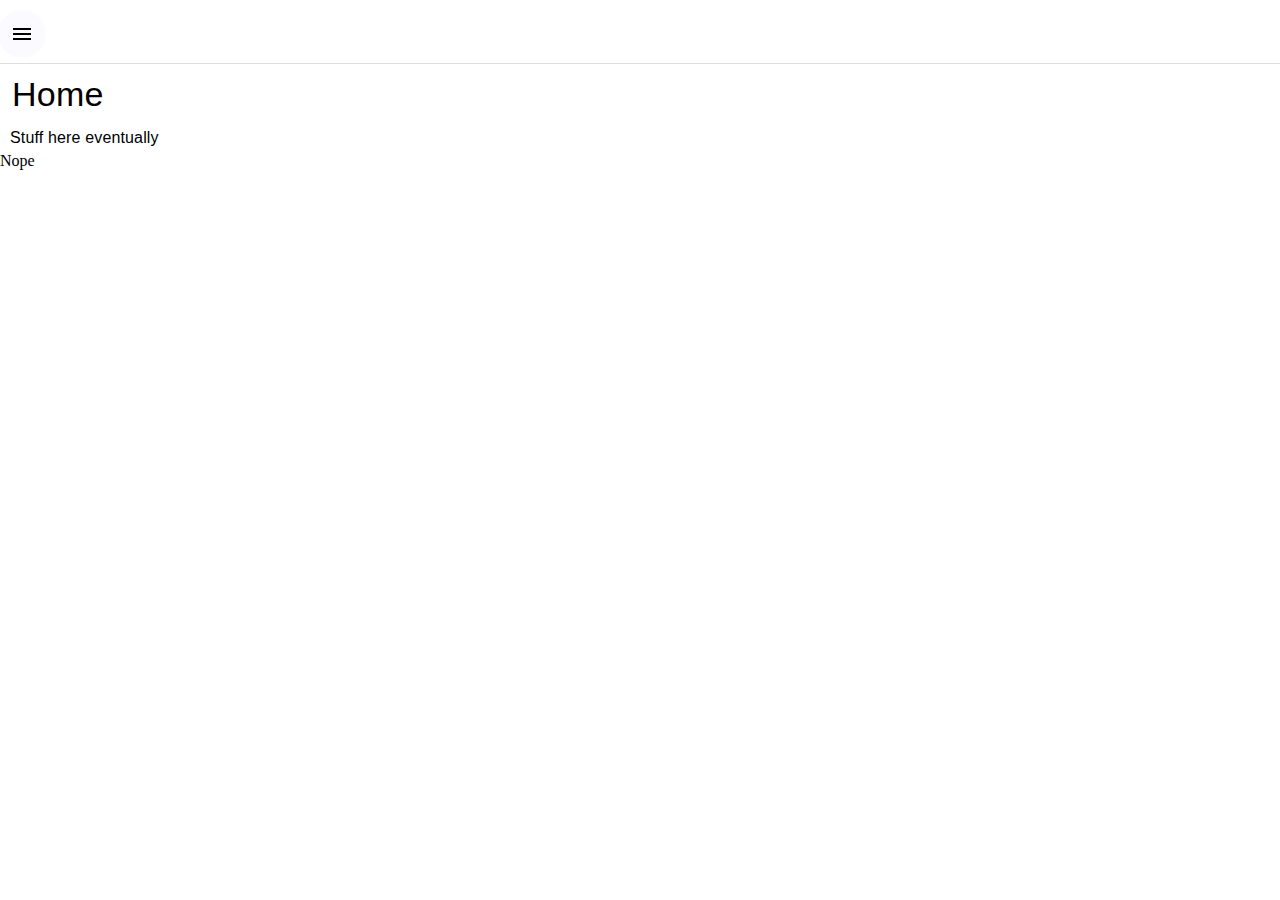
==== index.html @ ed19c72e "prints" ====
<!doctype html><html lang="en"><head><meta charset="utf-8"/><link rel="icon" href="/favicon.ico"/><meta name="viewport" content="width=device-width,initial-scale=1"/><meta name="theme-color" content="#000000"/><meta name="description" content="Web site created using create-react-app"/><link rel="apple-touch-icon" href="/logo192.png"/><link rel="manifest" href="/manifest.json"/><title>React App</title><script defer="defer" src="/static/js/main.ce1ac83e.js"></script><link href="/static/css/main.754738ba.css" rel="stylesheet"></head><body><noscript>You need to enable JavaScript to run this app.</noscript><div id="root"></div></body></html>
---- static/css/main.754738ba.css ----
*{box-sizing:border-box;margin:0;padding:0}a{color:inherit;text-decoration:none}.flex{align-items:center;display:flex;flex-direction:column;justify-content:center}.navList-small{width:64px}.navList-big,.navList-small{transition:width .35s ease-out}.navList-big{width:260px}.navIcon{height:48px;padding:3px 3px 3px 16px}.navTitleBox{align-items:center;display:flex;flex-direction:column;height:68px;justify-content:center}
/*# sourceMappingURL=main.754738ba.css.map*/
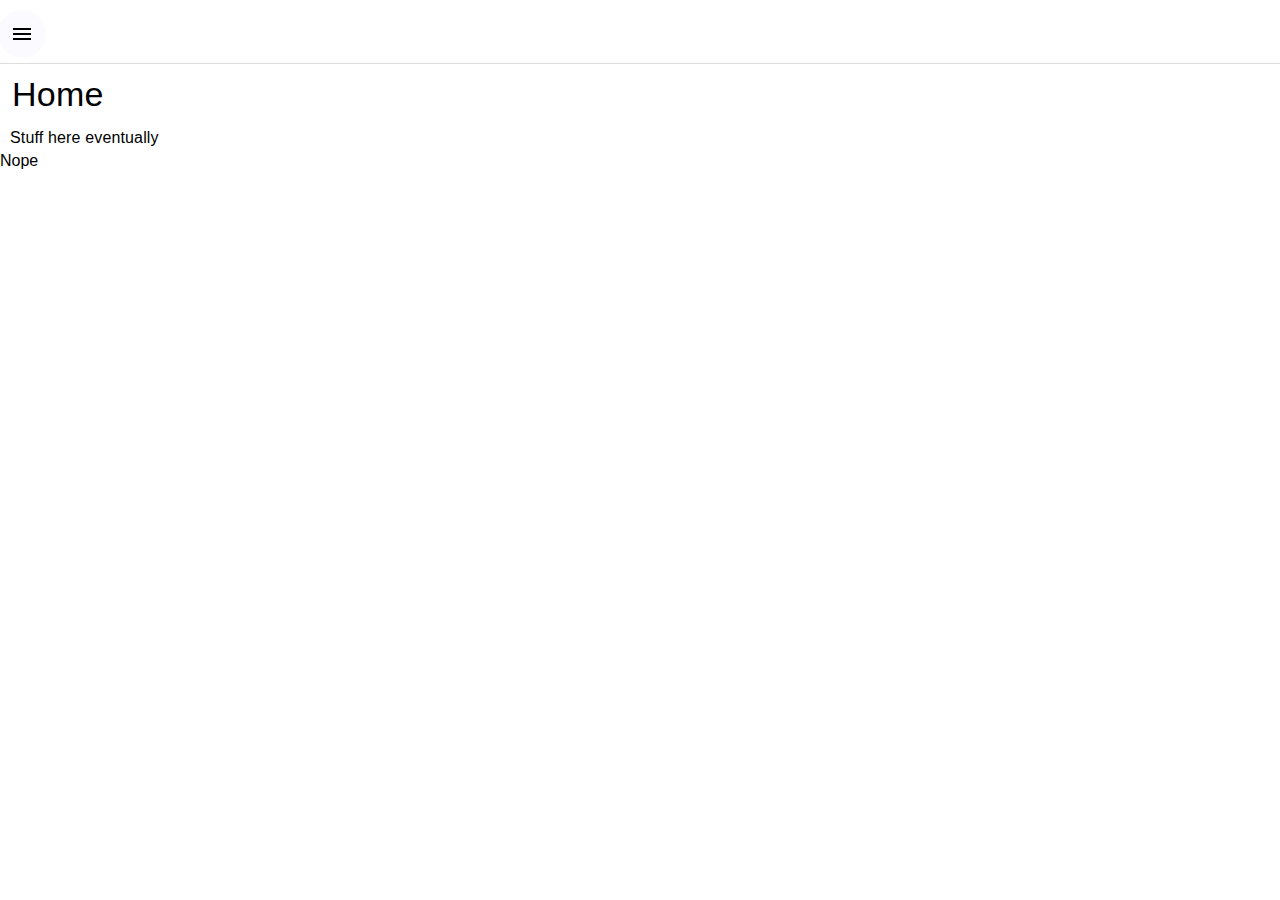
==== commit ee049697: "Sort and remove mile log" ====
--- a/index.html
+++ b/index.html
@@ -1 +1 @@
-<!doctype html><html lang="en"><head><meta charset="utf-8"/><link rel="icon" href="/favicon.ico"/><meta name="viewport" content="width=device-width,initial-scale=1"/><meta name="theme-color" content="#000000"/><meta name="description" content="Web site created using create-react-app"/><link rel="apple-touch-icon" href="/logo192.png"/><link rel="manifest" href="/manifest.json"/><title>React App</title><script defer="defer" src="/static/js/main.ce1ac83e.js"></script><link href="/static/css/main.754738ba.css" rel="stylesheet"></head><body><noscript>You need to enable JavaScript to run this app.</noscript><div id="root"></div></body></html>+<!doctype html><html lang="en"><head><meta charset="utf-8"/><link rel="icon" href="/favicon.ico"/><meta name="viewport" content="width=device-width,initial-scale=1"/><meta name="theme-color" content="#000000"/><meta name="description" content="Web site created using create-react-app"/><link rel="apple-touch-icon" href="/logo192.png"/><link rel="manifest" href="/manifest.json"/><title>React App</title><script defer="defer" src="/static/js/main.fda47a32.js"></script><link href="/static/css/main.c7c2523c.css" rel="stylesheet"></head><body><noscript>You need to enable JavaScript to run this app.</noscript><div id="root"></div></body></html>--- a/static/css/main.c7c2523c.css
+++ b/static/css/main.c7c2523c.css
@@ -0,0 +1,2 @@
+*{box-sizing:border-box;font-family:Roboto,Arial,Helvetica,sans-serif;margin:0;padding:0}a{color:inherit;text-decoration:none}.flex{align-items:center;display:flex;flex-direction:column;justify-content:center}.flex-row{flex-direction:row}.navList-small{width:64px}.navList-big,.navList-small{transition:width .35s ease-out}.navList-big{width:260px}.navIcon{height:48px;padding:3px 3px 3px 16px}.navTitleBox{align-items:center;display:flex;flex-direction:column;height:68px;justify-content:center}.details-area{background:red}
+/*# sourceMappingURL=main.c7c2523c.css.map*/